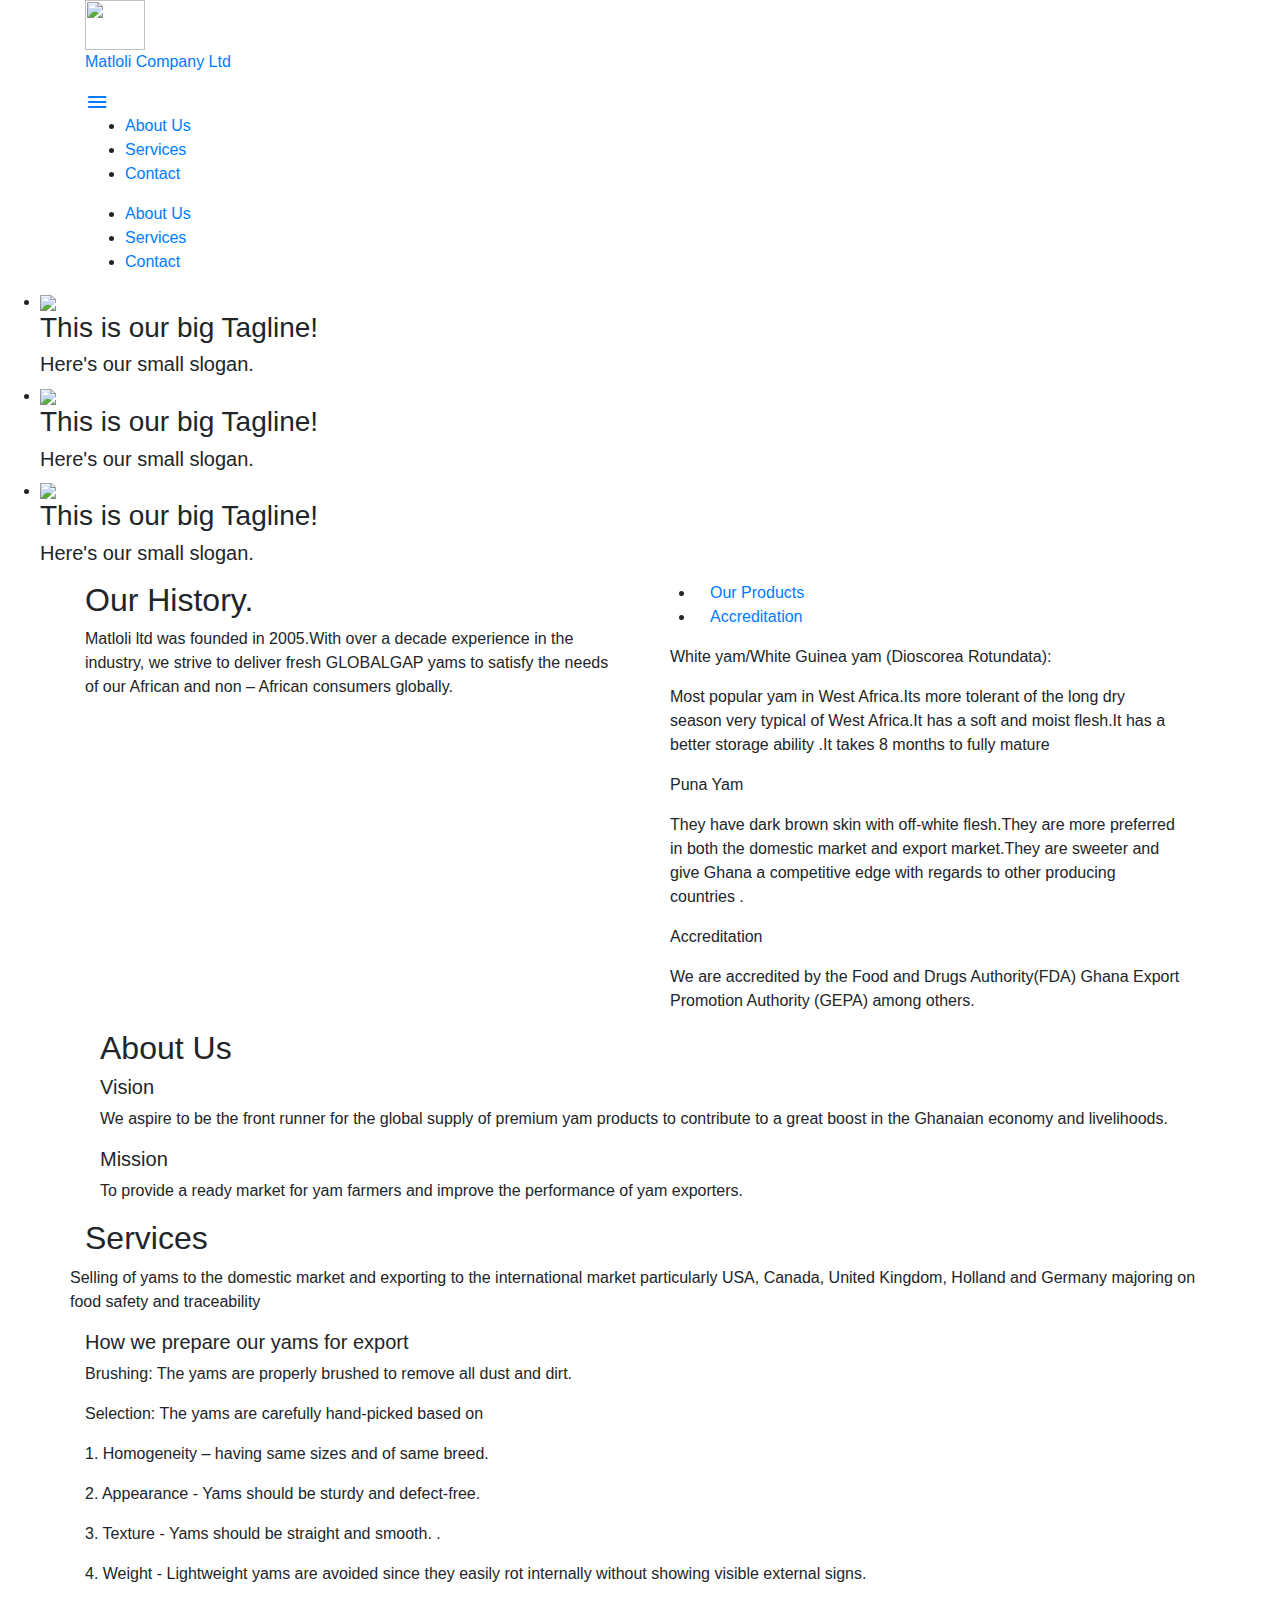
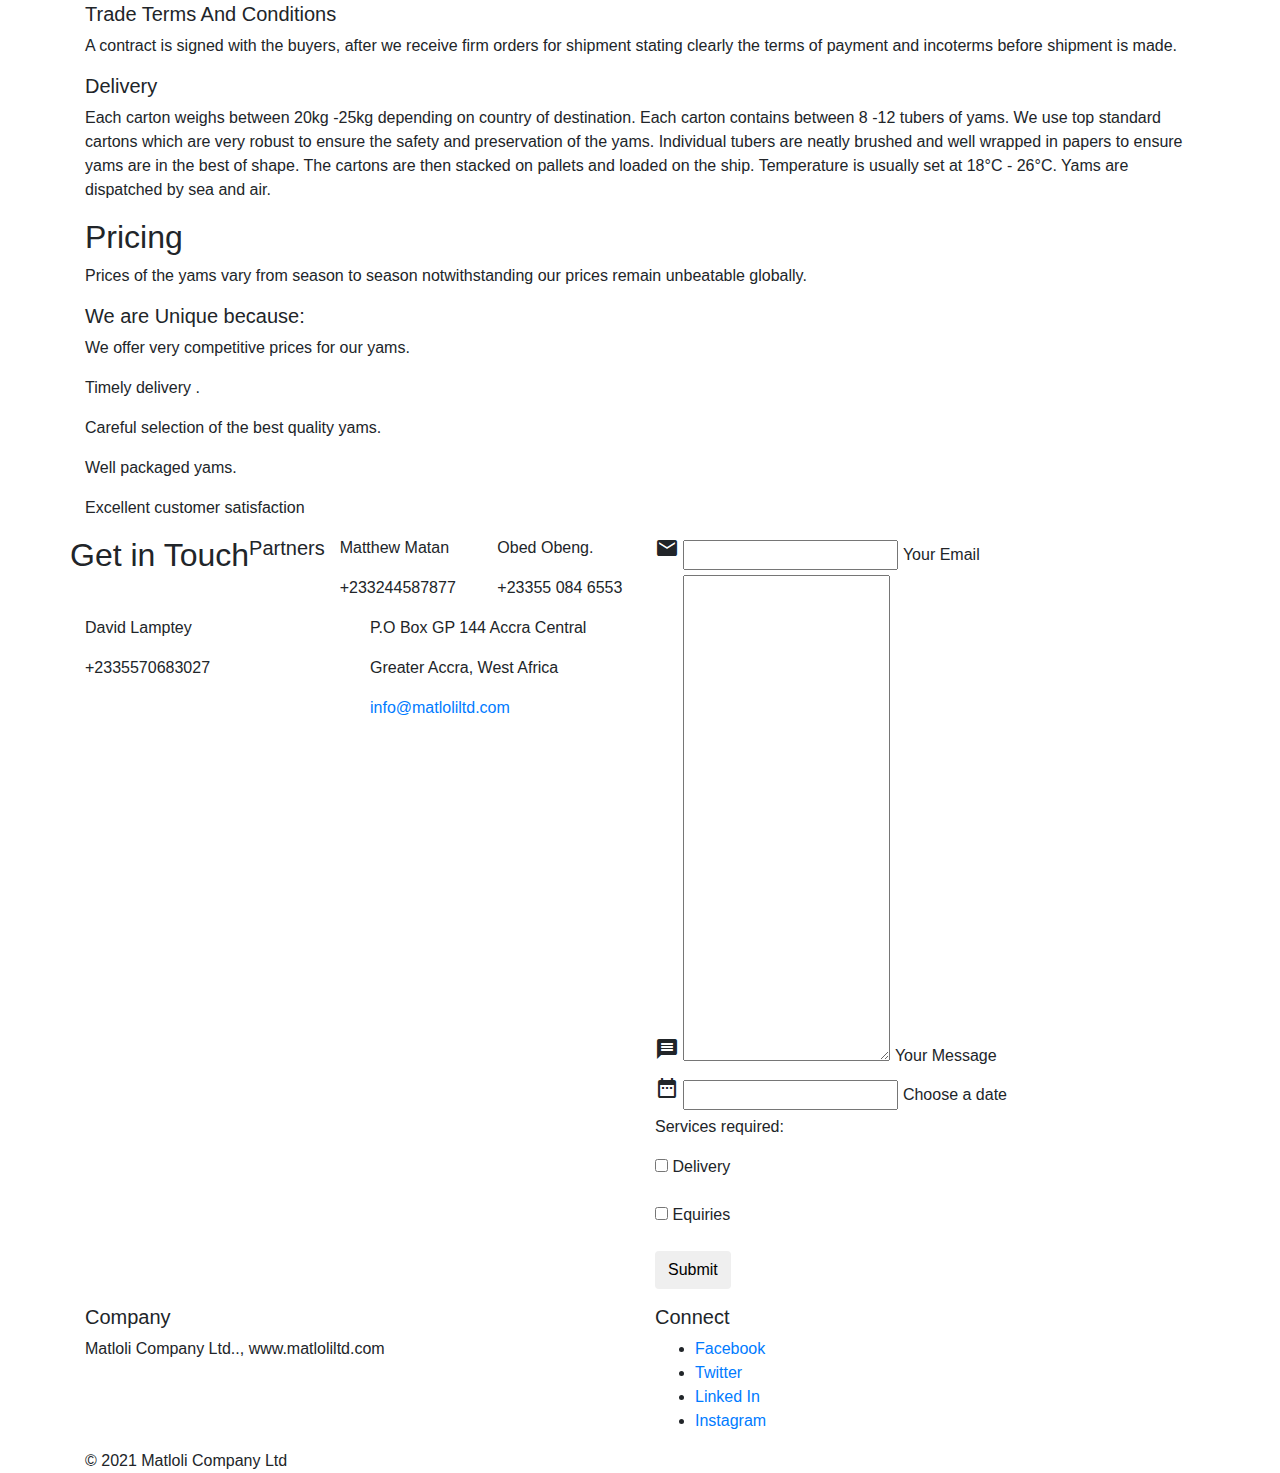
==== index.html @ 50ec3075 "Create index.html" ====
<html lang="en">
<head>
  <meta charset="UTF-8">
  <meta name="viewport" content="width=device-width, initial-scale=1.0">
  <meta http-equiv="X-UA-Compatible" content="ie=edge">
  <link rel="stylesheet" href="https://maxcdn.bootstrapcdn.com/bootstrap/4.0.0/css/bootstrap.min.css" integrity="sha384-Gn5384xqQ1aoWXA+058RXPxPg6fy4IWvTNh0E263XmFcJlSAwiGgFAW/dAiS6JXm" crossorigin="anonymous">
  <!-- font awesome -->
  <link rel="stylesheet" href="https://use.fontawesome.com/releases/v5.0.13/css/all.css" integrity="sha384-DNOHZ68U8hZfKXOrtjWvjxusGo9WQnrNx2sqG0tfsghAvtVlRW3tvkXWZh58N9jp" crossorigin="anonymous">
  <!--Import Google Icon Font-->
  <link href="https://fonts.googleapis.com/icon?family=Material+Icons" rel="stylesheet">
  <!-- Compiled and minified CSS -->
  <link rel="stylesheet" href="https://cdnjs.cloudflare.com/ajax/libs/materialize/1.0.0-beta/css/materialize.min.css">
  <link rel="stylesheet" href="resources/css/mystyle.css"/>
  <!-- <link rel="stylesheet" href="resources/css/tinyslide.css"/> -->
  <title>Matloli ltd</title>
  
</head>
<body>

  <!-- navbar -->
  <header >
    <nav class="nav-wrapper transparent">
      <div class="container">
        <a href="#">
            <div class="brand-logo">
                <!-- <p class="hidden">Matloli Company Ltd</p> -->
                <img src="img/logo-yamies.jpg" width="60px" height='50px' alt="">
                <span class="right logo-name"><p>Matloli Company Ltd</p></span>
            </div>
            
        </a>
        <a href="#" class="sidenav-trigger" data-target="mobile-menu">
          <i class="material-icons">menu</i>
        </a>
        <ul class="right hide-on-med-and-down">
          <li><a href="#About-us">About Us</a></li>
          <li><a href="#Services">Services</a></li>
          <li><a href="#Partners">Contact</a></li>
          <!-- <li><a href="#" class="tooltipped btn-floating btn-small brown darken-4" data-position="bottom" data-tooltip="Instagram"> 
            <i class="fab fa-instagram"></i>
          </a></li>
          <li><a href="#" class="tooltipped btn-floating btn-small brown darken-4" data-position="bottom" data-tooltip="Facebook">
            <i class="fab fa-facebook"></i>
          </a></li>
          <li><a href="#" class="tooltipped btn-floating btn-small brown darken-4" data-position="bottom" data-tooltip="Twitter">
            <i class="fab fa-twitter"></i>
          </a></li> -->
        </ul>
        <ul class="sidenav grey lighten-2" id="mobile-menu">
          <li><a href="#About-us">About Us</a></li>
          <li><a href="#Services">Services</a></li>
          <li><a href="#Partners">Contact</a></li>
        </ul>
      </div>
    </nav>
  </header>
  

  <!-- parallax -->
  <!-- <div class="parallax-container">
    <div class="parallax">
      <img src="img/yam-vendors-at-agbogboloshie-market-in-accra-ghana-B3CAP5.jpg" alt="" class="responsive-img">
    </div>
  </div> -->
  <div class="slider">
    <ul class="slides">
      <li>
        <img src="img/image1.jpg"> <!-- random image -->
        <div class="caption center-align">
          <h3>This is our big Tagline!</h3>
          <h5 class="light grey-text text-lighten-3">Here's our small slogan.</h5>
        </div>
      </li>
      <li>
        <img src="img/IMG_20210415_120036.jpg"> <!-- random image -->
        <div class="caption center-align">
          <h3>This is our big Tagline!</h3>
          <h5 class="light grey-text text-lighten-3">Here's our small slogan.</h5>
        </div>
      </li>
      <li>
        <img src="img/IMG_20210415_120052.jpg"> <!-- random image -->
        <div class="caption center-align">
          <h3>This is our big Tagline!</h3>
          <h5 class="light grey-text text-lighten-3">Here's our small slogan.</h5>
        </div>
      </li>
    </ul>
    </div>

  <!-- services / tabs -->
  <section class="section container" >
    <div class="row">
      <div class="col s12 l4">
        <h2 class="indigo-text text-darken-4">Our History.</h2>
        <p>Matloli ltd was founded in 2005.With over a decade experience in the industry, we strive to deliver fresh GLOBALGAP yams to satisfy
           the needs of our African and non – African consumers globally.</p>
      </div>
      <div class="col s12 l6 offset-l2">
        <!-- tabs -->
        <ul class="tabs">
          <li class="tab col s6">
            <a href="#OurProducts" class="active grey-text text-darken-4 bold">Our Products</a>
          </li>
          <li class="tab col s6">
            <a href="#accredtation" class="grey-text text-darken-4 bold">Accreditation</a>
          </li>
        </ul>
        <div id="OurProducts" class="col s12">
            <p class="flow-text indigo-text text-darken-4">White yam/White Guinea yam (Dioscorea Rotundata):</p>
            <p>Most popular yam in West Africa.Its more tolerant of the long dry season very typical of West Africa.It has a soft and moist flesh.It has a better storage ability .It takes 8 months to fully mature</p>

            <p class="flow-text indigo-text text-darken-4">Puna Yam </p>
            <p>They have dark brown skin with off-white flesh.They are more preferred in both the domestic market and export market.They are sweeter and give Ghana a competitive edge with regards to other producing countries .</p>
        </div>
        <div id="accredtation" class="col s12 tabby-section">
            <p class="flow-text indigo-text text-darken-4">Accreditation</p>
            <p>We are accredited by the Food and Drugs Authority(FDA) Ghana Export Promotion Authority (GEPA) among others.</p>
        </div>
        </div>
      </div>
    </div>
  </section>

  <!-- parallax -->
  <div class="parallax-container">
    <div class="parallax">
      <img src="img/cooked-yam.jpg" alt="" class="responsive-img">
    </div>
  </div>
  <!-- About us -->
  <section class="section about-us scrollspy" id="About-us">
    <div class="container">
      <div class="col s12">
        <h2  class="indigo-text text-darken-4 ">About Us</h2>
      <h5>Vision</h5>
      <p>We aspire to be the front 
        runner for the global supply of premium yam products to contribute to a great boost in 
        the Ghanaian economy and livelihoods.
      </p>
      <h5>Mission</h5>
      <p>To provide a ready market for yam farmers and improve the performance of yam exporters.
      </p>
      </div>
    </div>

  </section>

  <!-- services  -->
  <section class="section light-blue lighten-5 scrollspy" id="Services">
    <div class="container">
      <h2 class="indigo-text text-darken-4 ">Services</h2>
      <div class="row">
        
        <div>
          <p>Selling of yams to the domestic market and exporting to the international market 
            particularly USA, Canada, United Kingdom, Holland and Germany majoring on food safety and traceability
          </p>
        </div>



        <!-- <div class="col service-img s12 l6 push-l2">

         <img src="img/shipping yam.jpg" alt="" class="responive-img" >
        
        </div> -->
      </div>

      
      <h5  class="indigo-text text-darken-2">How we prepare our yams for export</h5>

      <div>
        <P><span class="indigo-text  text-darken-2 bold">Brushing:</span> The yams are properly brushed to remove all dust and dirt.</P>
        <P><span class="indigo-text  text-darken-2 bold "> Selection:</span>  The yams are carefully hand-picked based on</P>
        <P>1. <span class="bold">Homogeneity</span>	 – having same sizes and of same breed.</P>
        <P>2. <span class="bold">Appearance </span>	- Yams should be sturdy and defect-free.</P>
        <P>3. <span class="bold">Texture </span>	- Yams should be straight and smooth. .</P>
        <P>4. <span class="bold">Weight</span>	  - Lightweight yams are avoided since they easily rot internally without showing visible external signs. </P>
        
      </div>

      <h5  class="indigo-text text-darken-2">Trade Terms And Conditions</h5>
      <p>A contract is signed with the buyers, after we receive firm orders for shipment stating clearly the terms of payment and incoterms before shipment is made.</p>
      <h5  class="indigo-text text-darken-2">Delivery</h5>
      <p>
        Each carton weighs between 20kg -25kg depending on country of destination. Each carton contains between 8 -12 tubers of yams. We use top standard cartons which are very robust to ensure the safety and preservation of the yams. Individual tubers are neatly brushed and well wrapped in papers to ensure yams are in the best of shape.
        The cartons are then stacked on pallets and loaded on the ship.
        Temperature is usually set at 18°C - 26°C.
        Yams are dispatched by sea and air.
        </p>
    </div>

  </section>

  <section class="section partners">
    <div class="container">
      <h2 class="indigo-text text-darken-4">Pricing</h2>
      <P>Prices of the yams vary from season to season notwithstanding our prices remain unbeatable globally. </P>

      <h5  class="indigo-text text-darken-2">We are Unique because:</h5>
      <p>We offer very competitive prices for our yams.</p>
      <p>Timely delivery .</p>
      <p>Careful selection of the best quality yams.</p>      
      <p>Well packaged yams.</p>
      <p>Excellent customer satisfaction </p>

    </div>
  </section>

  

  <!-- contact form -->
  <section class="section container scrollspy" id="Partners">
    <div class="row">
      <div class="col s12 l5">
        <div class="row">
        <h2 class="indigo-text text-darken-4 ">Get in Touch</h2>
        <h5 class="indigo-text text-darken-2">Partners</h5>
        
          <div class="col s12 m4 l4 ">
            <div class="img">
              <img src="" alt="">
            </div>
            <p>Matthew Matan</p>
            <p>+233244587877</p>
                          
          </div>
          <div class="col s12  l4">
            <div class="contact-divider"></div>
            <div class="img">
              <img src="" alt="">
            </div>
            <p>Obed Obeng.</p>
             <p>+23355 084 6553</p>
            
                          
          </div>

          
          <div class="col s12 m4 l4">
            <div class="contact-divider"></div>            
            <div class="img">
              <img src="" alt="">
            </div>
            <p>David Lamptey</p>
            <p>+2335570683027</p>
                          
          </div>
          <div class="contact-divider"></div>
          <div class="col s12 l4">
            <div class="contact-divider"></div>
            <p>P.O Box GP 144 Accra Central</p>
            <p>Greater Accra, West Africa</p>
            <a href="">info@matloliltd.com</a>
          </div>
        </div>
      </div>
      <div class="col s12 l5 offset-l2">
        <form>
          <div class="input-field">
            <i class="material-icons prefix">email</i>
            <input type="email" id="email">
            <label for="email">Your Email</label>
          </div>
          <div class="input-field">
            <i class="material-icons prefix">message</i>
            <textarea id="message" class="materialize-textarea" cols="20" rows="20"></textarea>
            <label for="message">Your Message</label>
          </div>
          <div class="input-field">
            <i class="material-icons prefix">date_range</i>
            <input type="text" id="date" class="datepicker">
            <label for="date">Choose a date </label>
          </div>
          <div class="input-field">
            <p>Services required:</p>
            <p>
              <label>
                <input type="checkbox">
                <span>Delivery</span>
              </label>
            </p>
            <p>
              <label>
                <input type="checkbox">
                <span>Equiries</span>
              </label>
            </p>
          </div>
          <div class="input-field center">
            <button class="btn">Submit</button>
          </div>
        </form>
      </div>
    </div>
    <div class="row">
     
    </div>
  </section>

  <!-- footer -->
  <footer class="page-footer grey darken-3">
    <div class="container">
      <div class="row">
        <div class="col l6 s12">
          <h5>Company</h5>
          <span>Matloli Company Ltd..,</span>
          <apan>www.matloliltd.com</span>
        </div>
        <div class="col l4 offset-l2 s12">
          <h5 class="white-text">Connect</h5>
          <ul>
            <li><a class="grey-text text-lighten-3" href="#">Facebook</a></li>
            <li><a class="grey-text text-lighten-3" href="#">Twitter</a></li>
            <li><a class="grey-text text-lighten-3" href="#">Linked In</a></li>
            <li><a class="grey-text text-lighten-3" href="#">Instagram</a></li>
          </ul>
        </div>
      </div>
    </div>
    <div class="footer-copyright grey darken-4">
      <div class="container center-align">&copy; 2021 Matloli Company Ltd</div>
    </div>
  </footer>

  <!-- Compiled and minified JavaScript -->
  <script src="https://code.jquery.com/jquery-3.2.1.slim.min.js" integrity="sha384-KJ3o2DKtIkvYIK3UENzmM7KCkRr/rE9/Qpg6aAZGJwFDMVNA/GpGFF93hXpG5KkN" crossorigin="anonymous"></script>
    <script src="https://cdnjs.cloudflare.com/ajax/libs/popper.js/1.12.9/umd/popper.min.js" integrity="sha384-ApNbgh9B+Y1QKtv3Rn7W3mgPxhU9K/ScQsAP7hUibX39j7fakFPskvXusvfa0b4Q" crossorigin="anonymous"></script>
    <script src="https://maxcdn.bootstrapcdn.com/bootstrap/4.0.0/js/bootstrap.min.js" integrity="sha384-JZR6Spejh4U02d8jOt6vLEHfe/JQGiRRSQQxSfFWpi1MquVdAyjUar5+76PVCmYl" crossorigin="anonymous"></script>
  <script src="https://code.jquery.com/jquery-3.3.1.min.js"></script>
  <script src="https://cdnjs.cloudflare.com/ajax/libs/materialize/1.0.0-beta/js/materialize.min.js"></script>

  <script>
    $(document).ready(function(){

      $('.sidenav').sidenav();
      $('.materialboxed').materialbox();
      $('.parallax').parallax();
      $('.tabs').tabs();
      $('.datepicker').datepicker({
        disableWeekends: true,
        yearRange: 1
      });
      $('.tooltipped').tooltip();
      $('.scrollspy').scrollSpy();
      $('.slider').slider();

    });
   
   

	
  	
		
  </script>
</body>
</html>
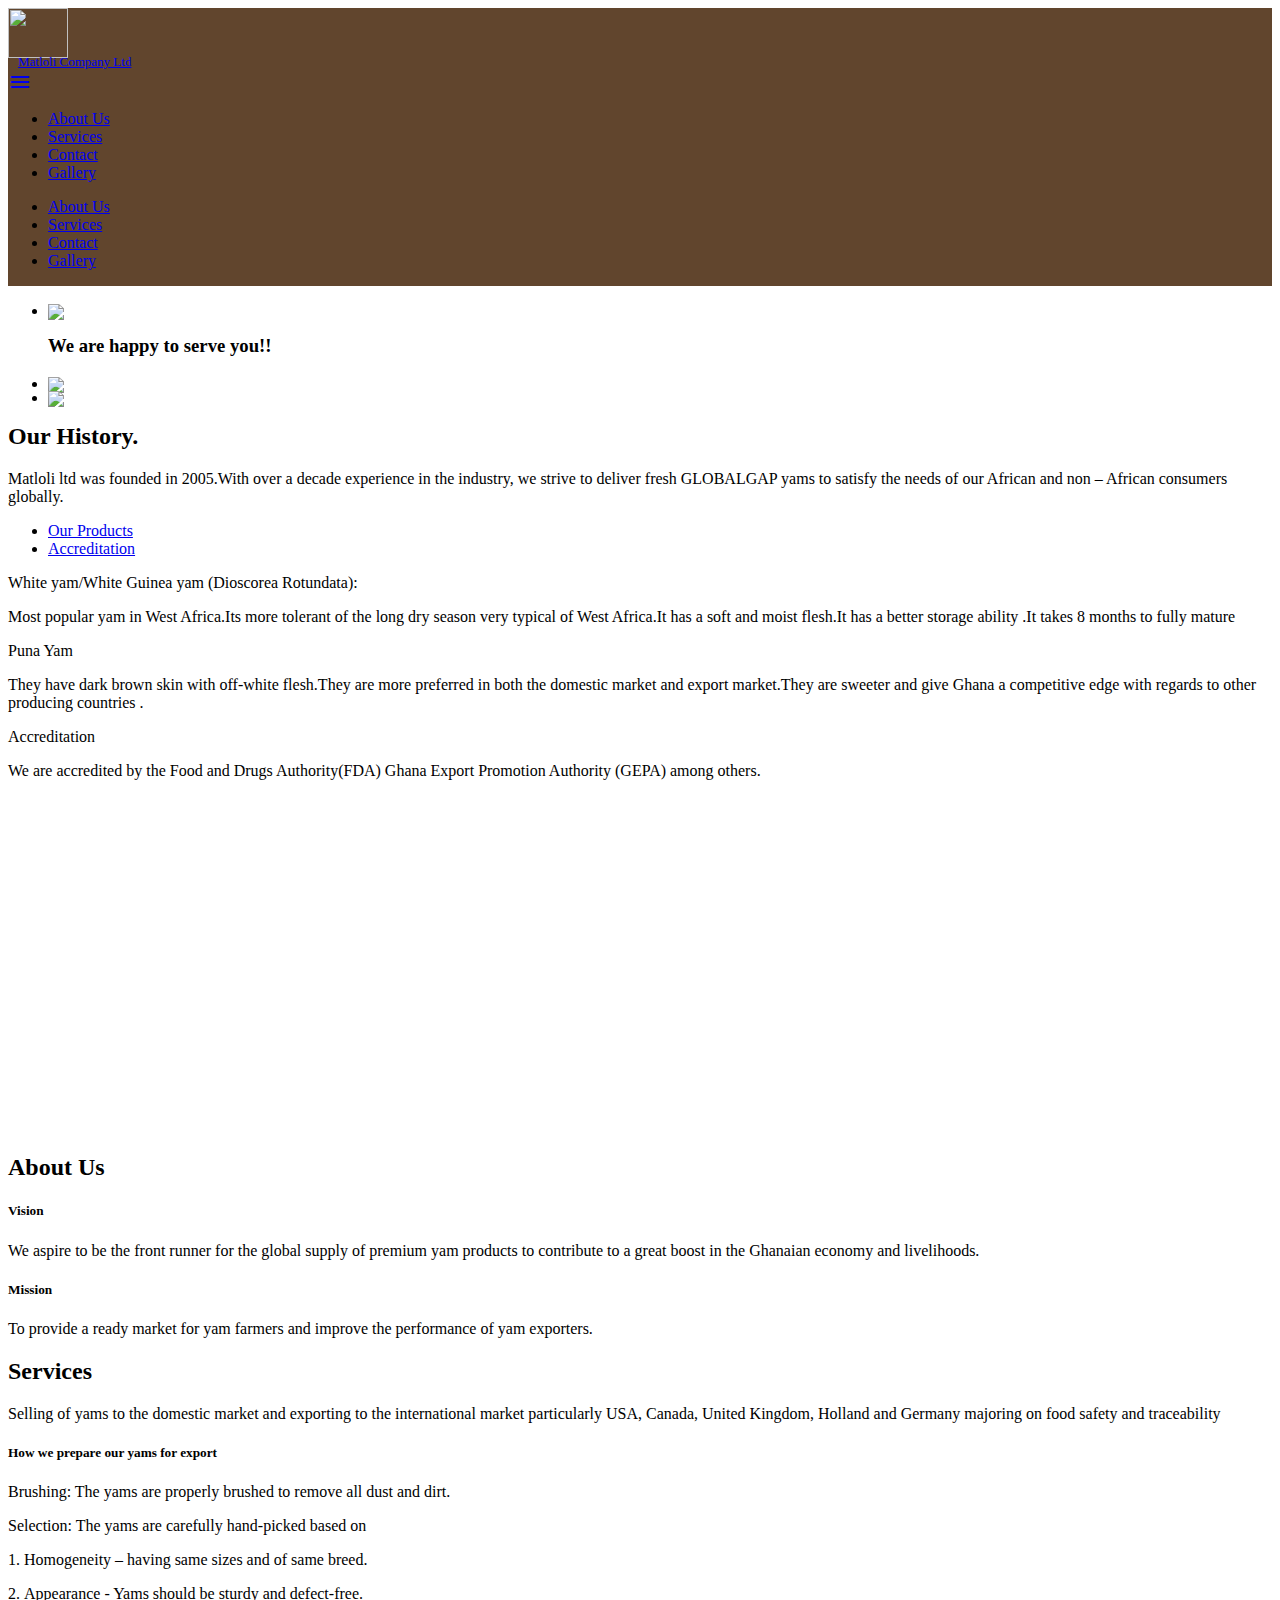
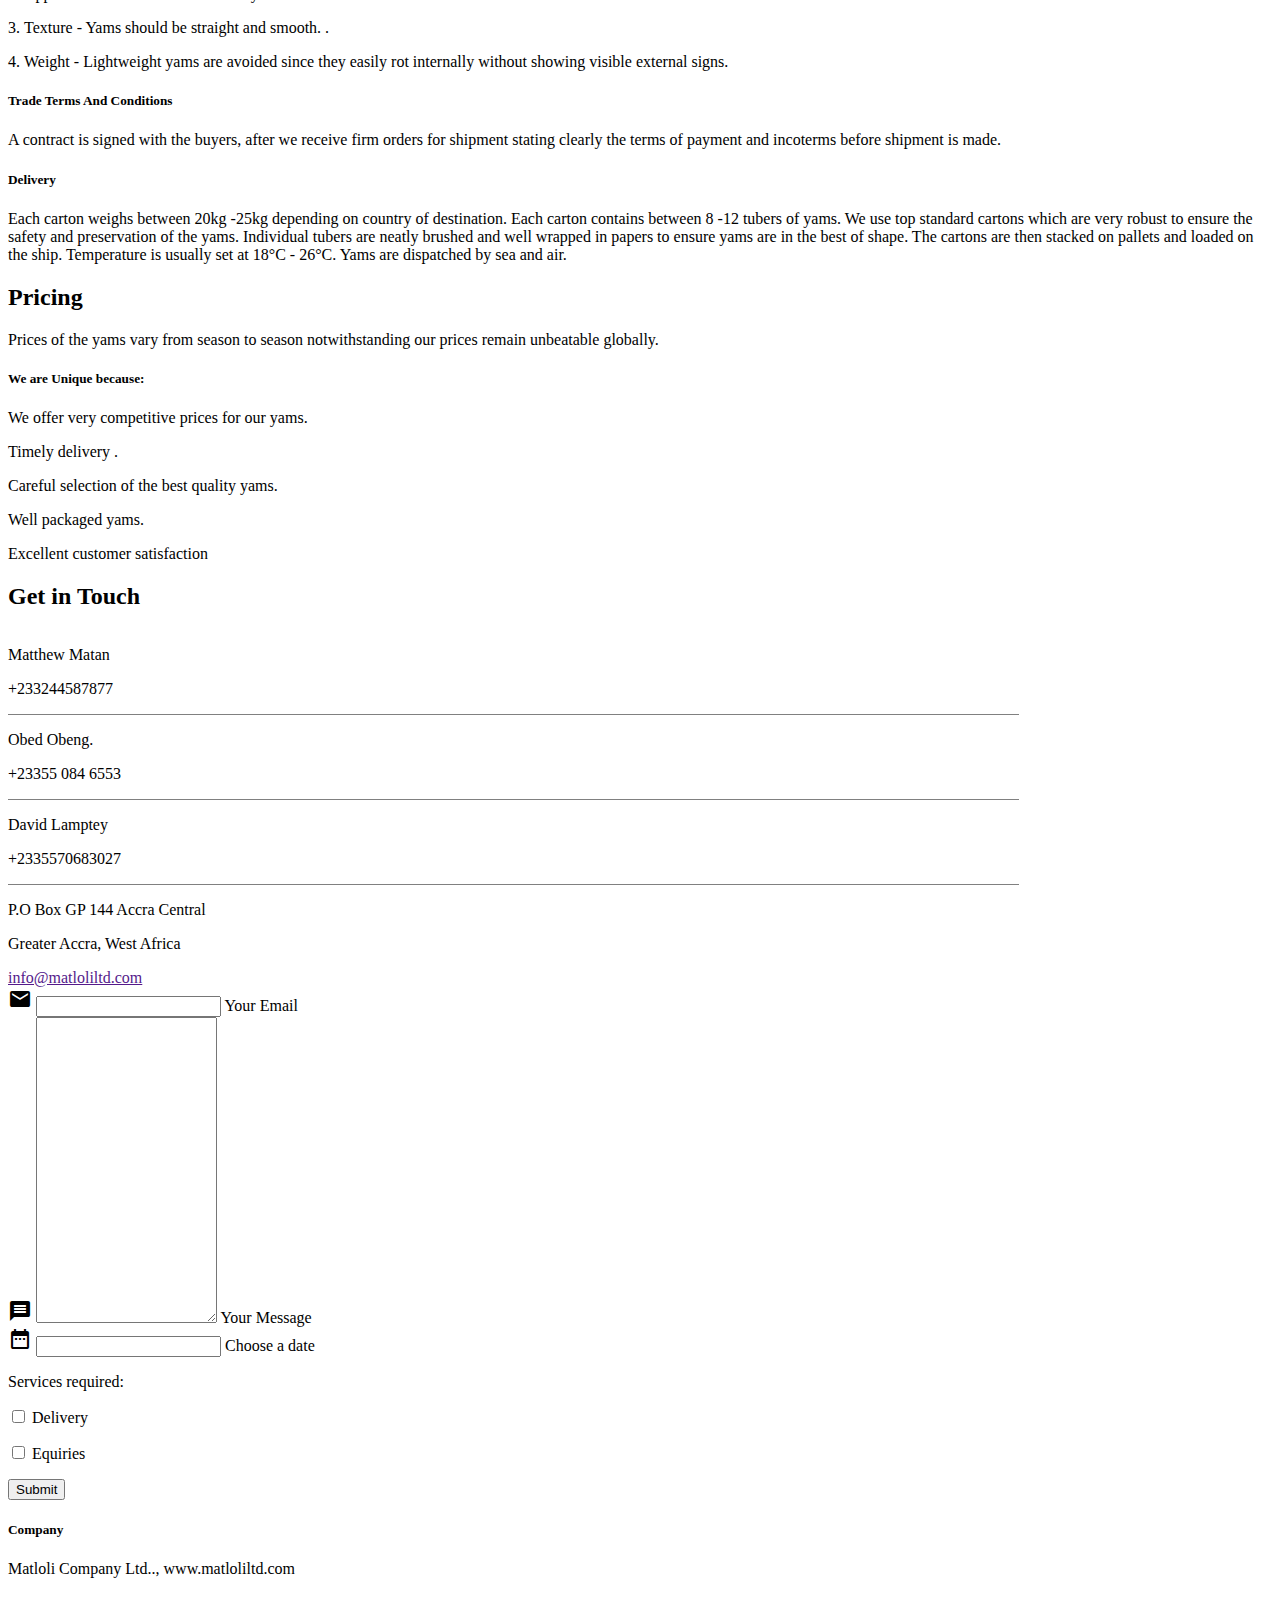
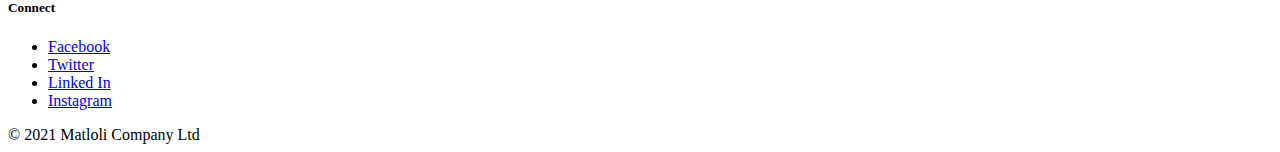
==== commit db4e0c82: "deleted unnecessary images" ====
--- a/index.html
+++ b/index.html
@@ -3,7 +3,6 @@
   <meta charset="UTF-8">
   <meta name="viewport" content="width=device-width, initial-scale=1.0">
   <meta http-equiv="X-UA-Compatible" content="ie=edge">
-  <link rel="stylesheet" href="https://maxcdn.bootstrapcdn.com/bootstrap/4.0.0/css/bootstrap.min.css" integrity="sha384-Gn5384xqQ1aoWXA+058RXPxPg6fy4IWvTNh0E263XmFcJlSAwiGgFAW/dAiS6JXm" crossorigin="anonymous">
   <!-- font awesome -->
   <link rel="stylesheet" href="https://use.fontawesome.com/releases/v5.0.13/css/all.css" integrity="sha384-DNOHZ68U8hZfKXOrtjWvjxusGo9WQnrNx2sqG0tfsghAvtVlRW3tvkXWZh58N9jp" crossorigin="anonymous">
   <!--Import Google Icon Font-->
@@ -18,6 +17,7 @@
 <body>
 
   <!-- navbar -->
+  
   <header >
     <nav class="nav-wrapper transparent">
       <div class="container">
@@ -33,9 +33,10 @@
           <i class="material-icons">menu</i>
         </a>
         <ul class="right hide-on-med-and-down">
-          <li><a href="#About-us">About Us</a></li>
+          <li><a href="#About-us" >About Us</a></li>
           <li><a href="#Services">Services</a></li>
           <li><a href="#Partners">Contact</a></li>
+          <li><a href="gallery.html">Gallery</a></li>
           <!-- <li><a href="#" class="tooltipped btn-floating btn-small brown darken-4" data-position="bottom" data-tooltip="Instagram"> 
             <i class="fab fa-instagram"></i>
           </a></li>
@@ -47,9 +48,10 @@
           </a></li> -->
         </ul>
         <ul class="sidenav grey lighten-2" id="mobile-menu">
-          <li><a href="#About-us">About Us</a></li>
-          <li><a href="#Services">Services</a></li>
-          <li><a href="#Partners">Contact</a></li>
+          <li><a href="#About-us" class="sidenav-close">About Us</a></li>
+          <li><a href="#Services" class="sidenav-close">Services</a></li>
+          <li><a href="#Partners" class="sidenav-close">Contact</a></li>
+          <li><a href="gallery.html" >Gallery</a></li>
         </ul>
       </div>
     </nav>
@@ -67,22 +69,22 @@
       <li>
         <img src="img/image1.jpg"> <!-- random image -->
         <div class="caption center-align">
-          <h3>This is our big Tagline!</h3>
-          <h5 class="light grey-text text-lighten-3">Here's our small slogan.</h5>
+          <h3>We are happy to serve you!!</h3>
+          <!-- <h5 class="light grey-text text-lighten-3">Here's our small slogan.</h5> -->
         </div>
       </li>
       <li>
-        <img src="img/IMG_20210415_120036.jpg"> <!-- random image -->
+        <img src="img/IMG_20210415_120344.jpg"> <!-- random image -->
         <div class="caption center-align">
-          <h3>This is our big Tagline!</h3>
-          <h5 class="light grey-text text-lighten-3">Here's our small slogan.</h5>
+          <!-- <h3>Unbeatable Price and Quality</h3> -->
+          <!-- <h5 class="light grey-text text-lighten-3">Here's our small slogan.</h5> -->
         </div>
       </li>
       <li>
-        <img src="img/IMG_20210415_120052.jpg"> <!-- random image -->
+        <img src="img/IMG_20210415_121653.jpg"> <!-- random image -->
         <div class="caption center-align">
-          <h3>This is our big Tagline!</h3>
-          <h5 class="light grey-text text-lighten-3">Here's our small slogan.</h5>
+          <!-- <h3>You are at the right place</h3> -->
+          <!-- <h5 class="light grey-text text-lighten-3">Here's our small slogan.</h5> -->
         </div>
       </li>
     </ul>
@@ -125,7 +127,7 @@
   <!-- parallax -->
   <div class="parallax-container">
     <div class="parallax">
-      <img src="img/cooked-yam.jpg" alt="" class="responsive-img">
+      <img src="img/cooked-yam.jpg" alt="">
     </div>
   </div>
   <!-- About us -->
@@ -212,13 +214,15 @@
 
   <!-- contact form -->
   <section class="section container scrollspy" id="Partners">
+    <h2 class="indigo-text text-darken-4 ">Get in Touch</h2>
     <div class="row">
-      <div class="col s12 l5">
+      <div class="col pad s12 l5 grey lighten-4">
+
+        <!-- <h5 class="indigo-text text-darken-2">Partners</h5> -->
+
+
         <div class="row">
-        <h2 class="indigo-text text-darken-4 ">Get in Touch</h2>
-        <h5 class="indigo-text text-darken-2">Partners</h5>
-        
-          <div class="col s12 m4 l4 ">
+          <div class=" col s12">
             <div class="img">
               <img src="" alt="">
             </div>
@@ -226,19 +230,19 @@
             <p>+233244587877</p>
                           
           </div>
-          <div class="col s12  l4">
+
+          <div class=" col s12 ">
             <div class="contact-divider"></div>
             <div class="img">
               <img src="" alt="">
             </div>
             <p>Obed Obeng.</p>
              <p>+23355 084 6553</p>
-            
                           
           </div>
 
           
-          <div class="col s12 m4 l4">
+          <div class="col s12">
             <div class="contact-divider"></div>            
             <div class="img">
               <img src="" alt="">
@@ -247,8 +251,8 @@
             <p>+2335570683027</p>
                           
           </div>
-          <div class="contact-divider"></div>
-          <div class="col s12 l4">
+          
+          <div class=" col s12">
             <div class="contact-divider"></div>
             <p>P.O Box GP 144 Accra Central</p>
             <p>Greater Accra, West Africa</p>
@@ -256,6 +260,8 @@
           </div>
         </div>
       </div>
+
+
       <div class="col s12 l5 offset-l2">
         <form>
           <div class="input-field">
@@ -344,8 +350,25 @@
       });
       $('.tooltipped').tooltip();
       $('.scrollspy').scrollSpy();
-      $('.slider').slider();
-
+      $('.slider').slider({
+            full_width: false,
+            interval:3000,
+            transition:800,
+      });
+      
+      const submit = (e)=>{
+        e.preventDefault();
+        let store = document.querySelectorAll('form input')
+      let new_store = Array.from(store).reduce((acc, input)=>({...acc,[input.id]:input.value}),{});
+       store.forEach(element => {
+         return element.value = "";
+       });
+      console.log(new_store)
+      }
+
+      document.querySelector('form').addEventListener('submit', submit)
+     
+      
     });
    
    
@@ -355,4 +378,4 @@
 		
   </script>
 </body>
-</html>
+</html>--- a/resources/css/mystyle.css
+++ b/resources/css/mystyle.css
@@ -0,0 +1,270 @@
+
+    header{
+      background: #61452d;
+      /* position:fixed; */
+      width:100%;
+      top:0;
+      z-index:999;
+      /* background-size: cover;
+      background-position: center;
+      min-height: 1000px; */
+      position:sticky;
+      top:0;
+    }
+
+    nav{
+        /* height:200px; */
+        overflow: hidden;
+
+    }
+    .tabby-section{
+      height:400px;
+    }
+
+    .tester{
+      width:100px;
+      height:700px;
+      background:yellow;
+    }
+    .bold{
+      font-weight:500;
+    }
+    .pus{
+      width:100px;
+      height:700px;
+    }
+    .light-grey{
+      background:rgb(243, 243, 243);
+    }
+    nav p{
+        font-size:small;
+        margin:0;
+        padding:0;
+        padding-left:10px;
+    }
+    .contact-divider{
+      width:80%;
+      height:1px;
+      background:grey;
+      
+      
+    }
+    .parallax-container{
+      margin-top:6px;
+    }
+    .service-img img{
+     width:450px;
+     height:auto;
+    }
+
+    /* image gallery */
+    .rowd > .column {
+      padding: 0 8px;
+    }
+    
+    .rowd:after {
+      content: "";
+      display: table;
+      clear: both;
+    }
+    
+    .column {
+      float: left;
+      width: 25%;
+    }
+    
+    /* The Modal (background) */
+    .modal {
+      display: none;
+      position: fixed;
+      z-index: 1;
+      padding-top: 100px;
+      left: 0;
+      top: 0;
+      width: 100%;
+      height: 100%;
+      overflow: auto;
+      background-color: black;
+    }
+    
+    /* Modal Content */
+    .modal-content {
+      position: relative;
+      background-color: #fefefe;
+      margin: auto;
+      padding: 0;
+      width: 90%;
+      max-width: 1200px;
+    }
+    
+    /* The Close Button */
+    .close {
+      color: white;
+      position: absolute;
+      top: 10px;
+      right: 25px;
+      font-size: 35px;
+      font-weight: bold;
+    }
+    
+    .close:hover,
+    .close:focus {
+      color: #999;
+      text-decoration: none;
+      cursor: pointer;
+    }
+    
+    .mySlides {
+      display: none;
+    }
+    
+    .cursor {
+      cursor: pointer;
+    }
+    
+    /* Next & previous buttons */
+    .prev,
+    .next {
+      cursor: pointer;
+      position: absolute;
+      top: 50%;
+      width: auto;
+      padding: 16px;
+      margin-top: -50px;
+      color: white;
+      font-weight: bold;
+      font-size: 20px;
+      transition: 0.6s ease;
+      border-radius: 0 3px 3px 0;
+      user-select: none;
+      -webkit-user-select: none;
+    }
+    
+    /* Position the "next button" to the right */
+    .next {
+      right: 0;
+      border-radius: 3px 0 0 3px;
+    }
+    
+    /* On hover, add a black background color with a little bit see-through */
+    .prev:hover,
+    .next:hover {
+      background-color: rgba(0, 0, 0, 0.8);
+    }
+    .wrapper{
+      z-index:10000;
+      background:yellow;
+    }
+    /* Number text (1/3 etc) */
+    .numbertext {
+      color: #f2f2f2;
+      font-size: 12px;
+      padding: 8px 12px;
+      position: absolute;
+      top: 0;
+    }
+    
+    img {
+      margin-bottom: -4px;
+    }
+    
+    .caption-container {
+      text-align: center;
+      background-color: black;
+      padding: 2px 16px;
+      color: white;
+    }
+    
+    .demo {
+      opacity: 0.6;
+    }
+    
+    .active,
+    .demo:hover {
+      opacity: 1;
+    }
+    
+    img.hover-shadow {
+      transition: 0.3s;
+    }
+
+    .carousel .carousel-item{
+      width:500px;
+      height:480px;
+    }
+    
+    .hover-shadow:hover {
+      box-shadow: 0 4px 8px 0 rgba(0, 0, 0, 0.2), 0 6px 20px 0 rgba(0, 0, 0, 0.19);
+    }
+ /* end of image gallery f */
+    @media screen and (max-width: 992px){
+      .tabby-section{
+        height:auto;
+      }
+      
+      header{
+        background: #61452d;
+        position:sticky;
+        top:0;
+        /* width:100%;
+        top:0; */
+        /* background-size: cover;
+        background-position: center;
+        min-height: 1000px; */
+      }
+    }
+
+
+    @media screen and (max-width: 670px){
+      
+      
+    .section{
+      padding-top: 4vw;
+      padding-bottom: 4vw;
+    }
+    header{
+      background: #61452d;
+      position:sticky;
+      position:0;
+      /* width:100%;
+      top:0; */
+      /* background-size: cover;
+      background-position: center;
+      min-height: 1000px; */
+    }
+    
+
+    .tabs .indicator{
+      background-color: #1a237e;
+    }
+
+    .tabs .tab a:focus, .tabs .tab a:focus.active{
+      background: transparent;
+    }
+
+    .parallax-container {
+      height: 500px;
+    }
+
+    .row .pad{
+      padding:20px;
+    }
+    .service-img{
+      overflow:hidden;
+    }
+    h2{
+      font-size:x-large;
+      font-weight:500;
+    }
+    .logo-name{
+      display:none;
+    }
+
+    .responsive-image{
+      width:300px;
+      height:300px;
+
+    }
+  }
+
+
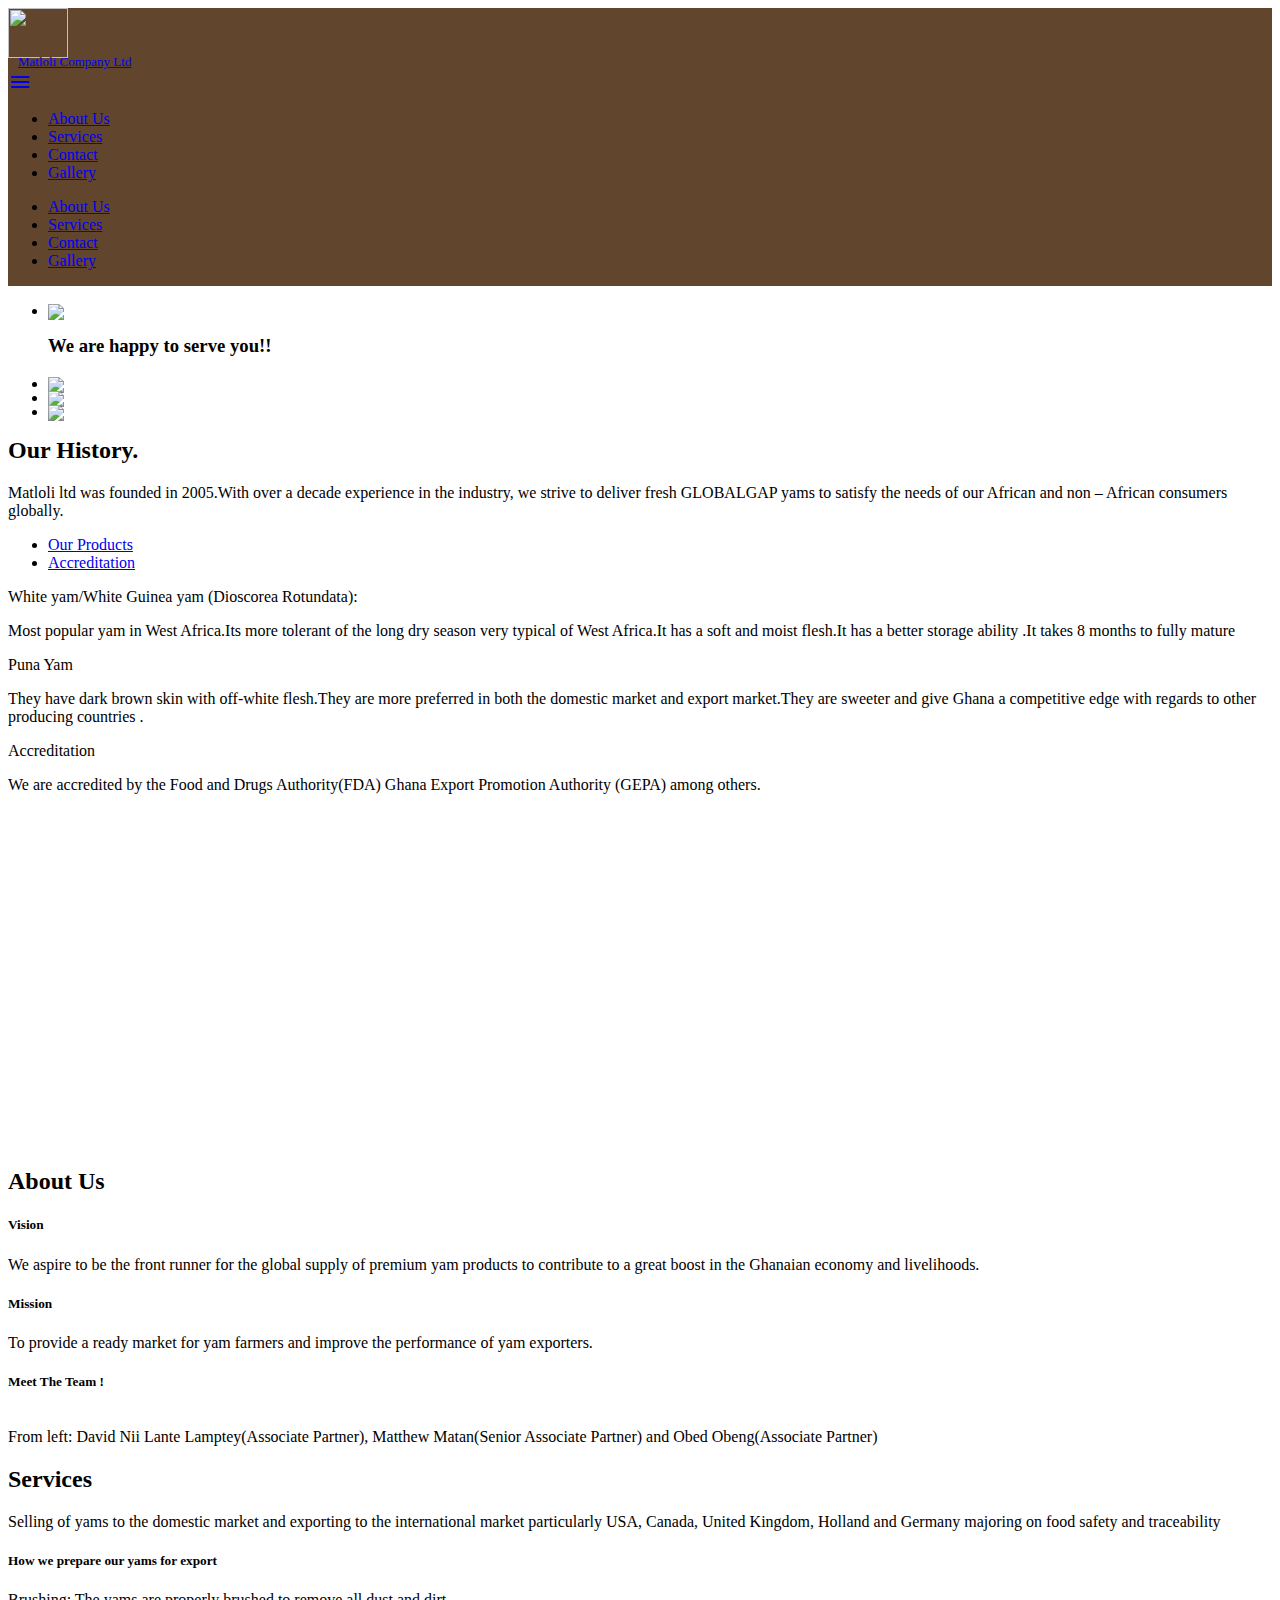
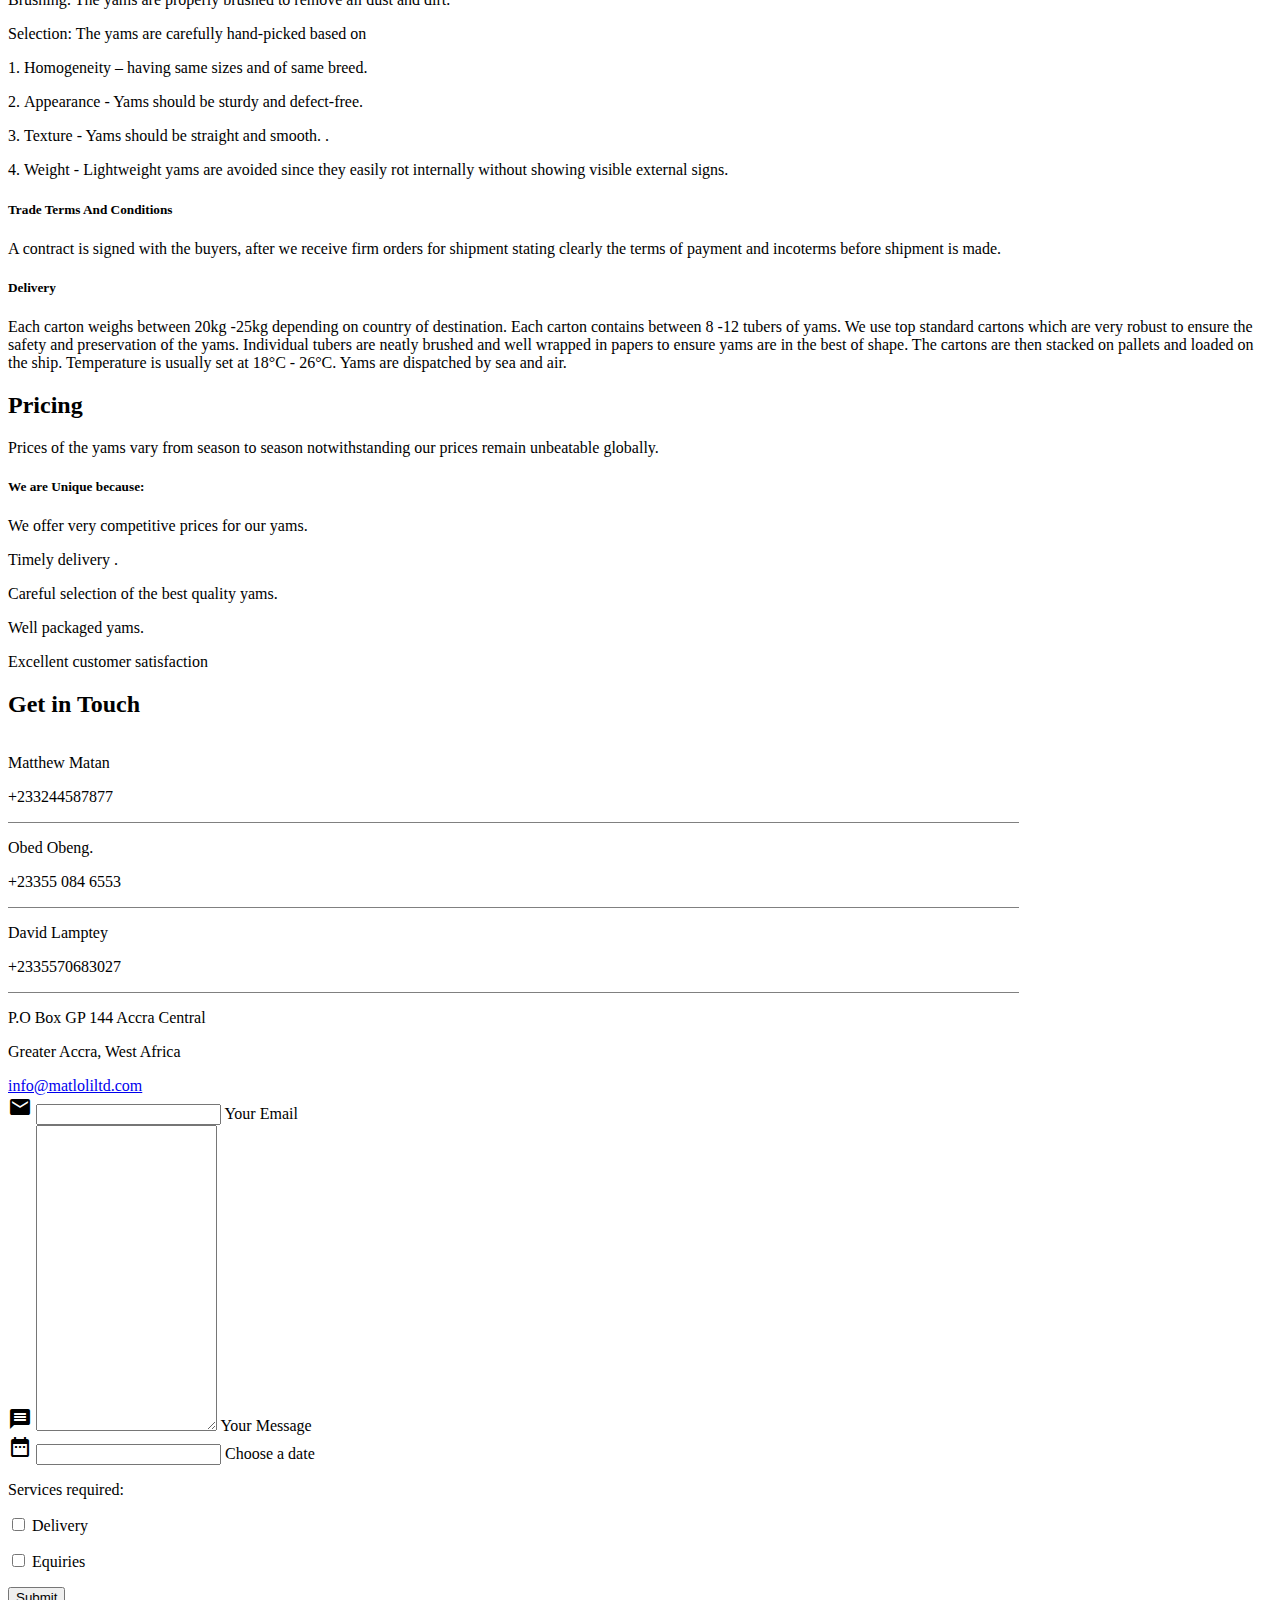
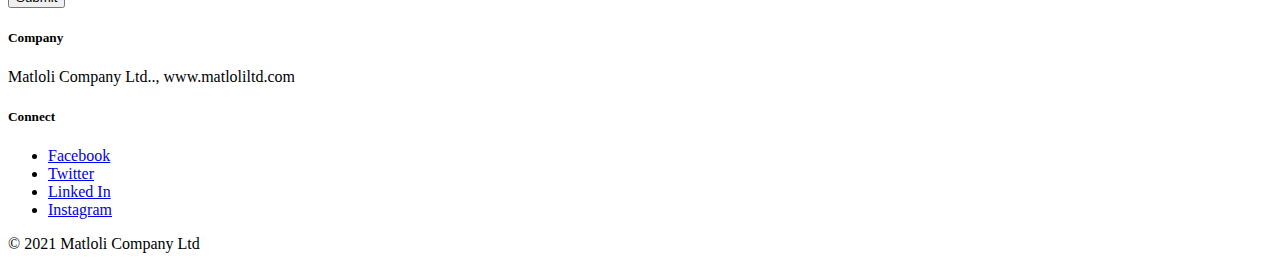
==== commit e6d74ab8: "removed overly zoomed team pic" ====
--- a/index.html
+++ b/index.html
@@ -67,26 +67,41 @@
   <div class="slider">
     <ul class="slides">
       <li>
-        <img src="img/image1.jpg"> <!-- random image -->
+        <img src="img/gallery 1.jpeg"> <!-- random image -->
         <div class="caption center-align">
           <h3>We are happy to serve you!!</h3>
           <!-- <h5 class="light grey-text text-lighten-3">Here's our small slogan.</h5> -->
         </div>
       </li>
       <li>
-        <img src="img/IMG_20210415_120344.jpg"> <!-- random image -->
+        <img src="img/yamInBox.jpeg"> <!-- random image -->
         <div class="caption center-align">
           <!-- <h3>Unbeatable Price and Quality</h3> -->
           <!-- <h5 class="light grey-text text-lighten-3">Here's our small slogan.</h5> -->
         </div>
       </li>
+      
       <li>
-        <img src="img/IMG_20210415_121653.jpg"> <!-- random image -->
+        <img src="img/gallery 4.jpeg"> <!-- random image -->
         <div class="caption center-align">
           <!-- <h3>You are at the right place</h3> -->
           <!-- <h5 class="light grey-text text-lighten-3">Here's our small slogan.</h5> -->
         </div>
       </li>
+      <li>
+        <img src="img/gallery 5.jpeg"> <!-- random image -->
+        <div class="caption center-align">
+          <!-- <h3>You are at the right place</h3> -->
+          <!-- <h5 class="light grey-text text-lighten-3">Here's our small slogan.</h5> -->
+        </div>
+      </li>
+      <!-- <li>
+        <img src="img/gallery 3.jpeg " class="imge"> 
+        <div class="caption center-align">
+          <h3>Meet the Team!</h3>
+          
+        </div>
+      </li> -->
     </ul>
     </div>
 
@@ -143,8 +158,26 @@
       <h5>Mission</h5>
       <p>To provide a ready market for yam farmers and improve the performance of yam exporters.
       </p>
-      </div>
-    </div>
+
+      
+      </div>
+      <h5> Meet The Team !</h5>
+      <div class="row">
+
+        <div class="col s12 m4 l4 team-pic">
+          <img src="img/group-pic.jpeg" alt="" class="materialbox card responsive-img">
+        </div>
+           
+               
+      </div>
+      <div class="row">
+        <!-- <div class="col s12"> -->
+                    <p class="blue-text text-darken-4">From left: David Nii Lante Lamptey(Associate Partner), Matthew Matan(Senior Associate Partner) and Obed Obeng(Associate Partner)</p>
+
+        <!-- </div> -->
+      </div>
+    </div>
+    
 
   </section>
 
@@ -256,7 +289,7 @@
             <div class="contact-divider"></div>
             <p>P.O Box GP 144 Accra Central</p>
             <p>Greater Accra, West Africa</p>
-            <a href="">info@matloliltd.com</a>
+            <a href="mailto:info@matloliltd.com">info@matloliltd.com</a>
           </div>
         </div>
       </div>
@@ -342,6 +375,8 @@
 
       $('.sidenav').sidenav();
       $('.materialboxed').materialbox();
+      $('.materialbox').materialbox();
+
       $('.parallax').parallax();
       $('.tabs').tabs();
       $('.datepicker').datepicker({
